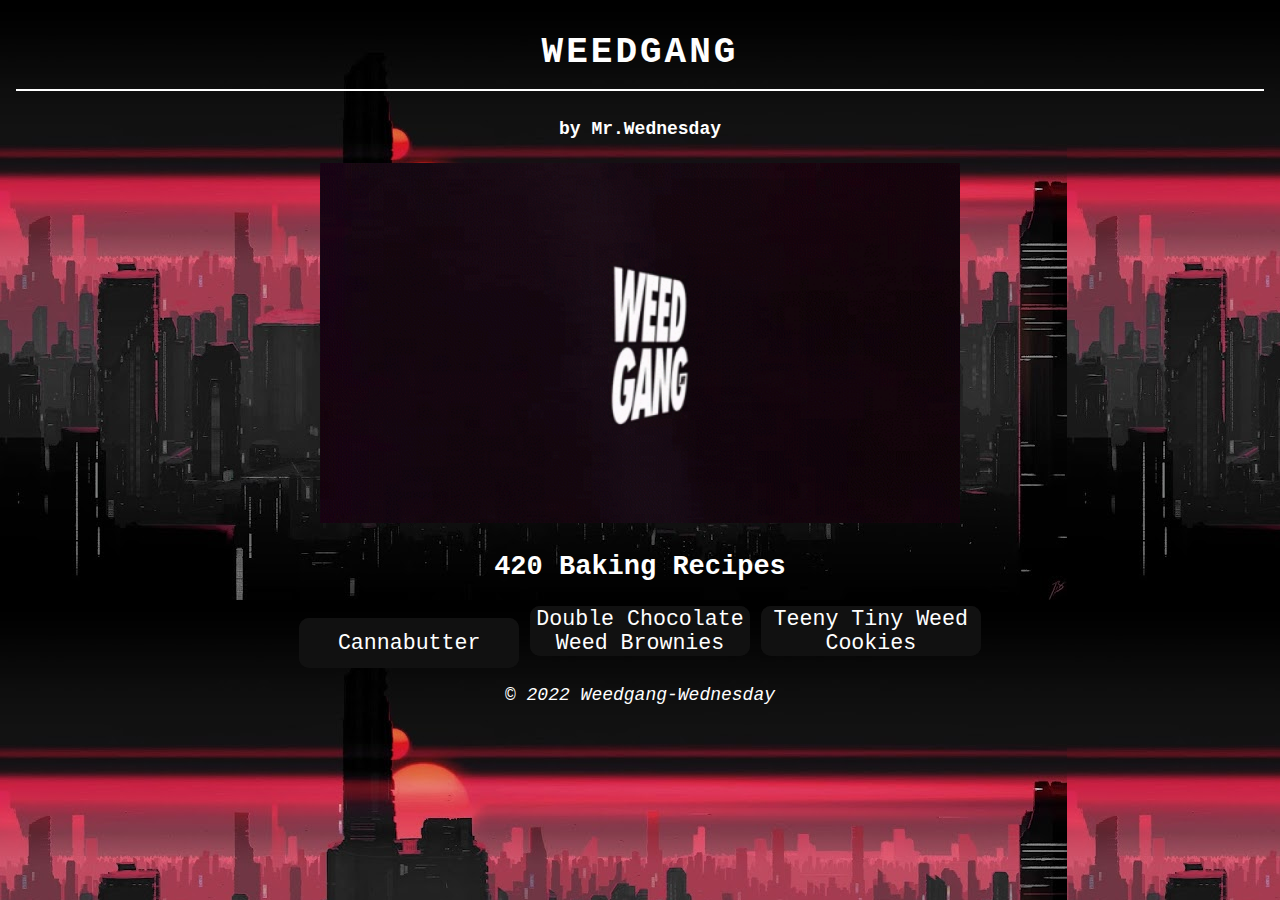
==== index.html @ 10a6eb40 "Add files via upload" ====
<!DOCTYPE html>
<html lang="en">
<head>
    <meta charset="UTF-8">
    <meta http-equiv="X-UA-Compatible" content="IE=edge">
    <meta name="viewport" content="width=device-width, initial-scale=1.0">
    <title>Odin Recipes</title>
    <link rel="stylesheet" href="/styles.css">
</head>
<body>
    <div><h1>WEEDGANG</h1>
    <h4>by Mr.Wednesday</h4></div>
    <img src="weedgang-weed.gif" alt="[Weedgang Weed]">
    <h2>420 Baking Recipes</h2>
    <div class="btn-group">
        <a href="recipes/Cannabutter.html"><button class="glow-on-hover">Cannabutter</button></a>
        <a href="recipes/Double-Chocolate-Weed-Brownies.html"><button class="glow-on-hover">Double Chocolate Weed Brownies</button></a>
       <a href="recipes/Teeny-Tiny-Cannabis-Cookies.html"> <button class="glow-on-hover">Teeny Tiny Weed Cookies</button></a>
    </div>
</div>
<p class="footer"><i>© 2022 Weedgang-Wednesday</i></p>
</body>
</html>
---- styles.css ----
* {
    margin: 0;
    padding: 0;
}

body {
    font-family:'Courier New', Courier, monospace;
    font-size: 18px;
    background-color: #220000;
    background-image: url("Weedgang\ background.jpeg");
    text-align: center;
}

.wrapper {
    margin-left: auto;
    margin-right: auto;
    width: 50%;
}

/* Headings */

h1 {
    color: #ffffff;
    border-bottom: 2px solid #ffffff;
    letter-spacing: 3px;
    margin: 16px;
    padding: 16px;
    
}
h2, h3, h4 {
    color: #ffffff;
    margin: 12px;
    padding: 12px;
}
h3 {
    border-bottom: 1px solid #ffffff;
}

/* Image */
img {
    width: 50%;
    height: 30%;
}

/* Buttons */

.glow-on-hover {
    width: 220px;
    height: 50px;
    border: none;
    outline: none;
    color: #fff;
    background: #111;
    cursor: pointer;
    position: relative;
    z-index: 0;
    border-radius: 10px;
    font-family:'Courier New', Courier, monospace;
    font-size: larger;
}

.glow-on-hover:before {
    content: '';
    background: linear-gradient(45deg, #ff0000, #ff7300, #fffb00, #48ff00, #00ffd5, #002bff, #7a00ff, #ff00c8, #ff0000);
    position: absolute;
    top: -2px;
    left:-2px;
    background-size: 400%;
    z-index: -1;
    filter: blur(5px);
    width: calc(100% + 4px);
    height: calc(100% + 4px);
    animation: glowing 20s linear infinite;
    opacity: 0;
    transition: opacity .3s ease-in-out;
    border-radius: 10px;
}

.glow-on-hover:active {
    color: #000
}

.glow-on-hover:active:after {
    background: transparent;
}

.glow-on-hover:hover:before {
    opacity: 1;
}

.glow-on-hover:after {
    z-index: -1;
    content: '';
    position: absolute;
    width: 100%;
    height: 100%;
    background: #111;
    left: 0;
    top: 0;
    border-radius: 10px;
}

@keyframes glowing {
    0% { background-position: 0 0; }
    50% { background-position: 400% 0; }
    100% { background-position: 0 0; }
}

.btn-small {
    width: 100px;
    height:auto;
    margin-bottom: 15px;
    
}

/* Text styling*/
li, p {
    color: #ffffff;
    padding: 12px;
    line-height: 30px;
    text-justify: auto;
}

a {
    text-decoration: none;
    color: #000;
}

.container {
    text-align: left;
}

.quote {
    margin: 20px;
    text-align: center;
}

.footer {
   display: block;
}
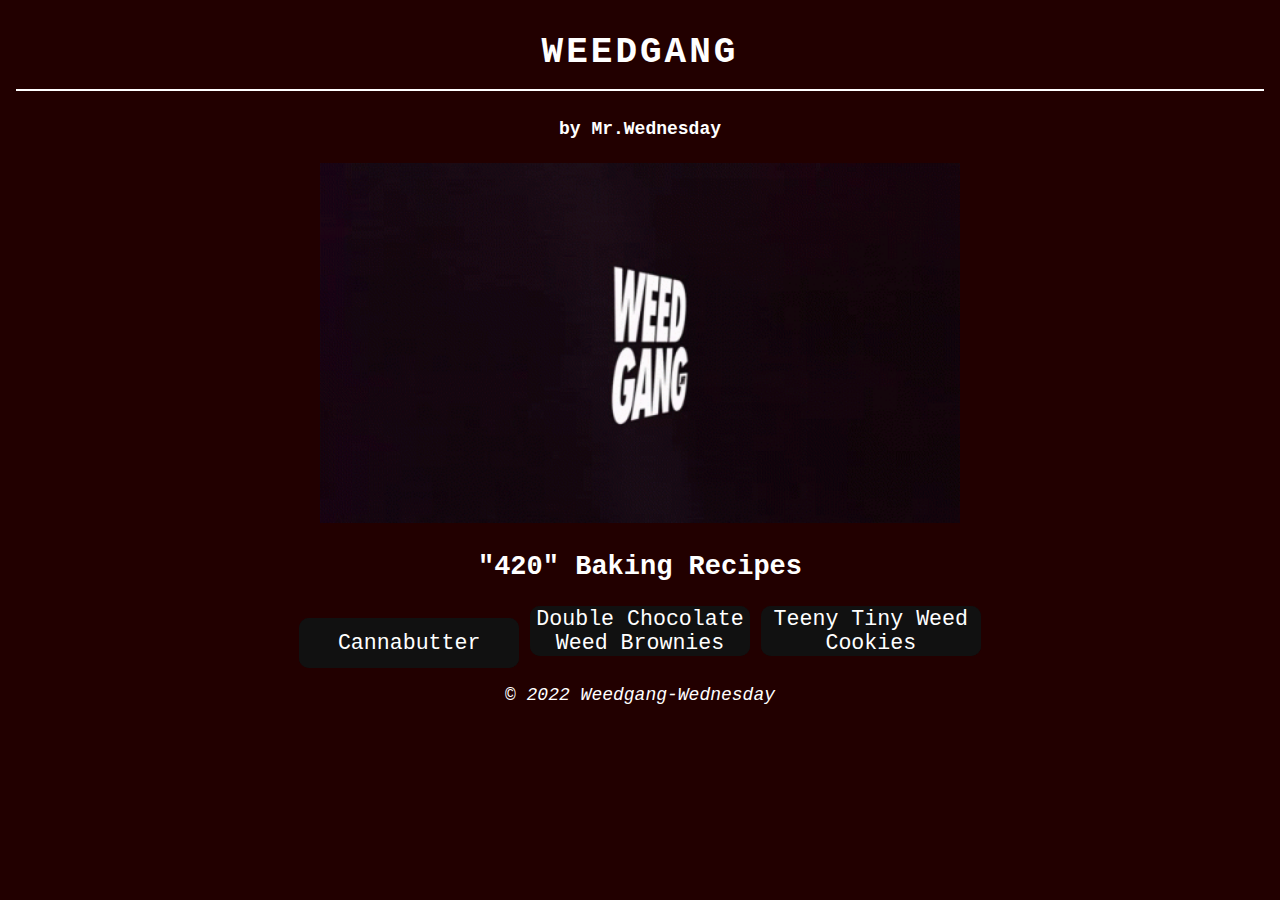
==== commit c35cb7f8: "Update index.html" ====
--- a/index.html
+++ b/index.html
@@ -10,8 +10,8 @@
 <body>
     <div><h1>WEEDGANG</h1>
     <h4>by Mr.Wednesday</h4></div>
-    <img src="weedgang-weed.gif" alt="[Weedgang Weed]">
-    <h2>420 Baking Recipes</h2>
+    <a href="https://www.weedgang.game/"><img src="weedgang-weed.gif" alt="[Weedgang Weed]"></a>
+    <h2>"420" Baking Recipes</h2>
     <div class="btn-group">
         <a href="recipes/Cannabutter.html"><button class="glow-on-hover">Cannabutter</button></a>
         <a href="recipes/Double-Chocolate-Weed-Brownies.html"><button class="glow-on-hover">Double Chocolate Weed Brownies</button></a>
@@ -20,4 +20,4 @@
 </div>
 <p class="footer"><i>© 2022 Weedgang-Wednesday</i></p>
 </body>
-</html>+</html>
